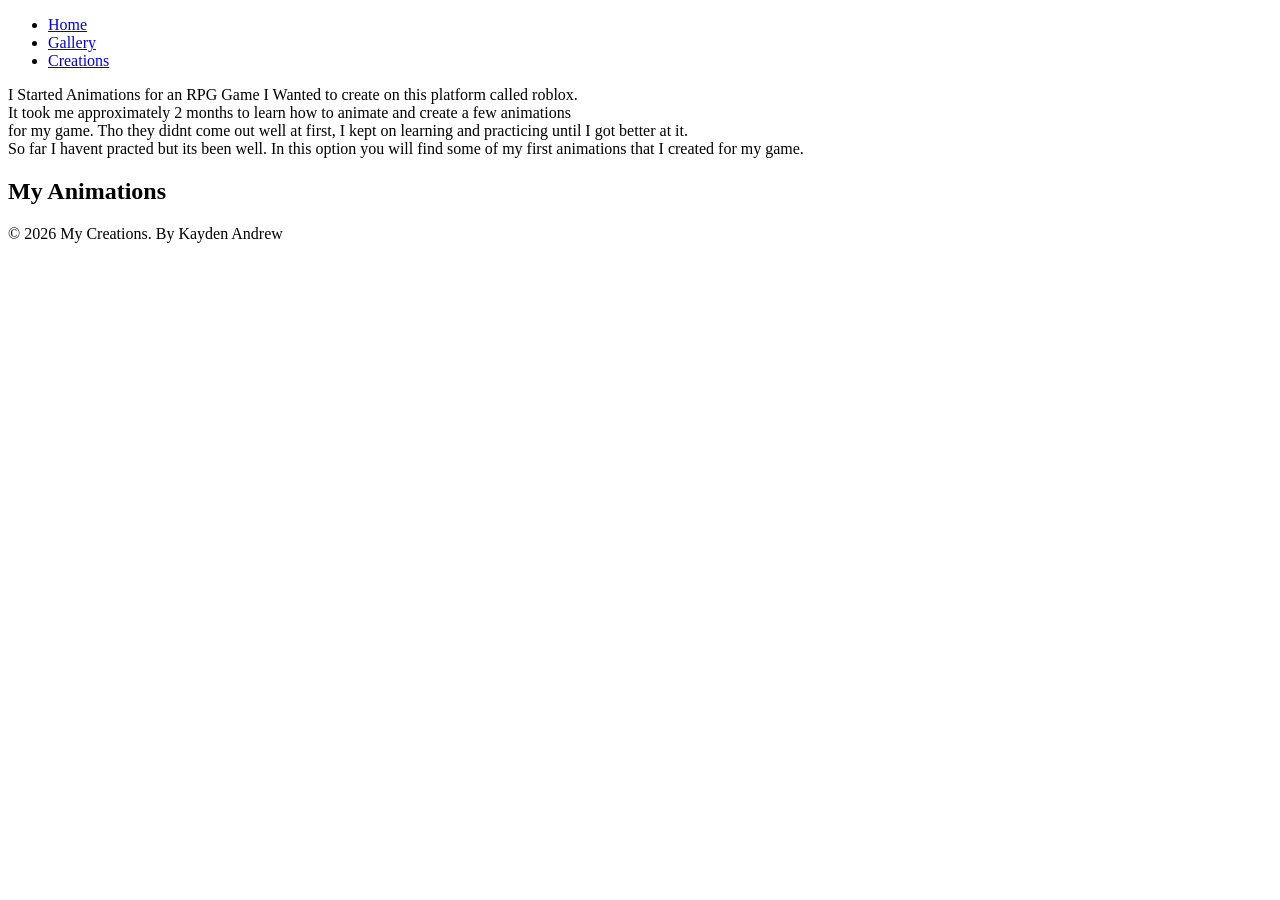
==== creations.html @ b3e64e3c "Create creations.html for showcasing animations" ====
<!DOCTYPE html>
<html lang="en">
<head>
    <meta charset="UTF-8">
    <meta name="viewport" content="width=device-width, initial-scale=1.0">
    <title>My Creations</title>
    <link rel="stylesheet" href="creationhub.css">
</head>
<body>
        <!--Top Menu Navigation-->
    <nav id="topmenu">
        <ul>
            <li><a href="personal.html">Home</a></li>
            <li><a href="gallery.html">Gallery</a></li>
            <li><a href="creations.html">Creations</a></li>
        </ul>
    </nav>

     <!--My First Animations-->
    <article>
        <div class="animations">
            <p> I Started Animations for an RPG Game I Wanted to create on this platform called roblox.<br>
                It took me approximately 2 months to learn how to animate and create a few animations<br> 
                for my game. Tho they didnt come out well at first, I kept on learning and practicing until I got better at it.<br>
                So far I havent practed but its been well. In this option you will find some of my first animations that I created for my game.<br>
            </p>
        </div>
    </article>
    <article>
        <div class="title">
            <h2>My Animations</h2>
        </div>
    </article>
        <!--Footer-->
    <footer class="footer">
        <p>&copy; 2026 My Creations. By Kayden Andrew</p>
    </footer>
</body>
</html>
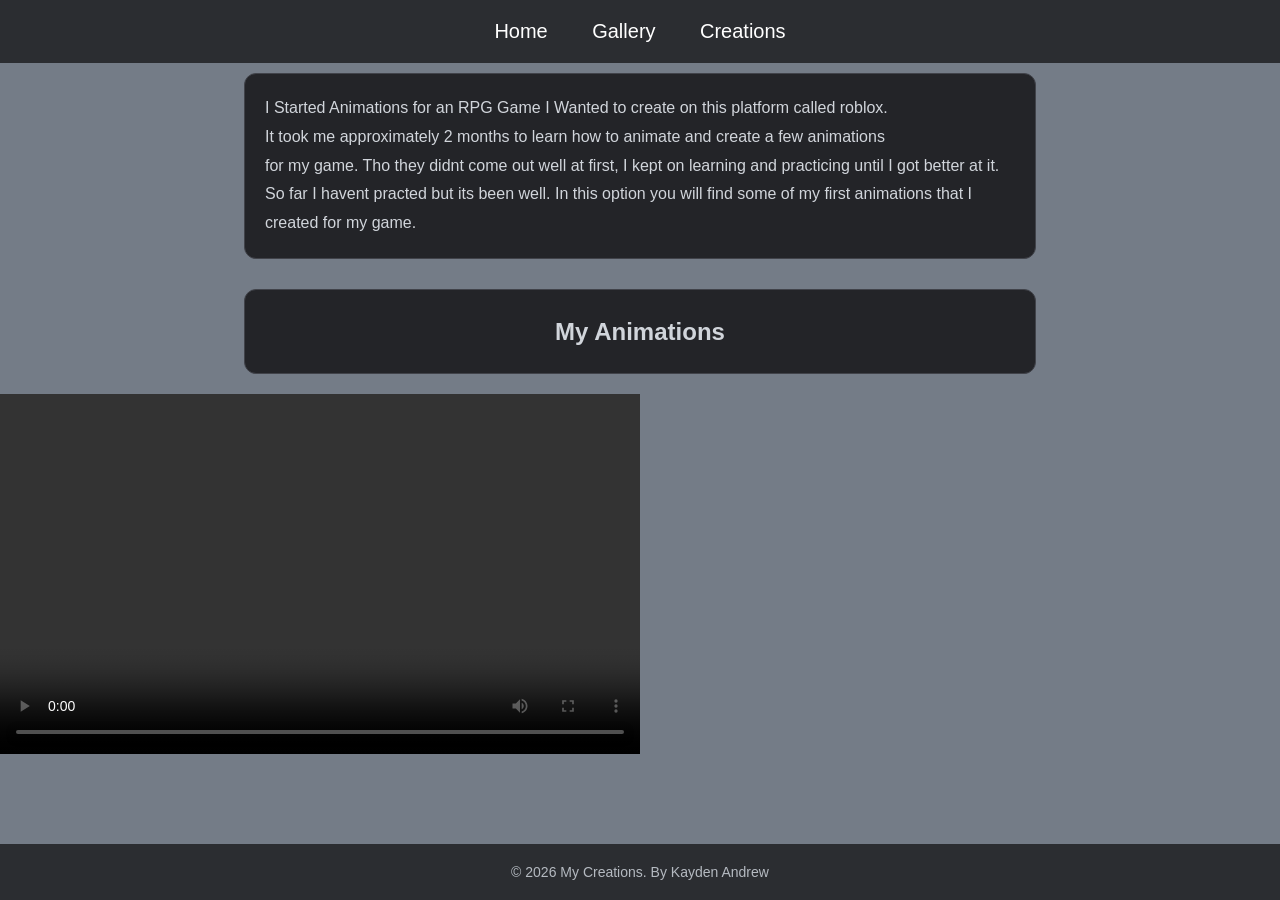
==== commit ec5e673f: "Branch2 Update to main" ====
--- a/creations.html
+++ b/creations.html
@@ -4,13 +4,13 @@
     <meta charset="UTF-8">
     <meta name="viewport" content="width=device-width, initial-scale=1.0">
     <title>My Creations</title>
-    <link rel="stylesheet" href="creationhub.css">
+    <link rel="stylesheet" href="CSS Designs/creationhub.css">
 </head>
 <body>
         <!--Top Menu Navigation-->
     <nav id="topmenu">
         <ul>
-            <li><a href="personal.html">Home</a></li>
+            <li><a href="index.html">Home</a></li>
             <li><a href="gallery.html">Gallery</a></li>
             <li><a href="creations.html">Creations</a></li>
         </ul>
@@ -31,6 +31,11 @@
             <h2>My Animations</h2>
         </div>
     </article>
+        <!-- Walking Animation Video -->
+    <video width="640" height="360" controls preload="metadata">
+        <source src="Videos/My Animations/Walking0001-0080.mp4" type="video/mp4">
+            Your browser does not support HTML video.
+    </video>
         <!--Footer-->
     <footer class="footer">
         <p>&copy; 2026 My Creations. By Kayden Andrew</p>
--- a/CSS Designs/creationhub.css
+++ b/CSS Designs/creationhub.css
@@ -0,0 +1,114 @@
+body {
+    background-color: #394454b2;
+    font-family: Arial, sans-serif;
+    min-height: 100vh;
+    display: flex;
+    flex-direction: column;
+    margin: 0;
+    padding: 0;
+    color: white;
+}
+
+/*NavigationBar*/
+#topmenu ul {
+    list-style: none;
+    background-color: #2b2d31;
+    text-align: center;
+    padding: 0;
+    margin: 0;
+}
+
+#topmenu li {
+    display: inline-block;
+    font-size: 20px;
+    padding: 20px;
+}
+
+#topmenu a {
+    text-decoration: none;
+    color: #ffffff;
+    transition: color 0.2s ease;
+}
+
+#topmenu a:hover {
+    color: #c9cdfb;
+}
+
+/*AnimationDescription*/
+.animations {
+    width: 90%;
+    max-width: 750px;
+    margin: 10px auto 20px;
+    padding: 20px;
+    background-color: #232428;
+    color: #d1d5db;
+    border: 1px solid #41434a;
+    border-radius: 12px;
+    line-height: 1.8;
+}
+
+.animations p {
+    margin: 0;
+}
+
+
+/*AnimationHeader*/
+.title {
+    width: 90%;
+    max-width: 750px;
+    margin: 10px auto 20px;
+    padding: 20px;
+    background-color: #232428;
+    color: #d1d5db;
+    border: 1px solid #41434a;
+    border-radius: 12px;
+    line-height: 1.8;
+    text-align: center;
+}
+
+.title h2 {
+    margin: 0;
+}
+
+
+/*FooterDesign*/
+footer.footer {
+    background-color: #2b2d31;
+    color: #b5bac1;
+    text-align: center;
+    padding: 20px;
+    margin-top: auto;
+}
+
+
+@media (max-width: 600px) {
+
+    /*NavigationBar*/
+
+    #topmenu li {
+        font-size: 16px;
+        padding: 15px 10px;
+    }
+
+    /*WebsiteSections*/
+
+    .animations,
+    .title {
+        width: 95%;
+        padding: 18px;
+        margin: 15px auto;
+    }
+
+    .title {
+        gap: 12px;
+    }
+
+    .title h2 {
+        font-size: 20px;
+    }
+}
+
+.footer p {
+    margin: 0;
+    font-size: 14px;
+}
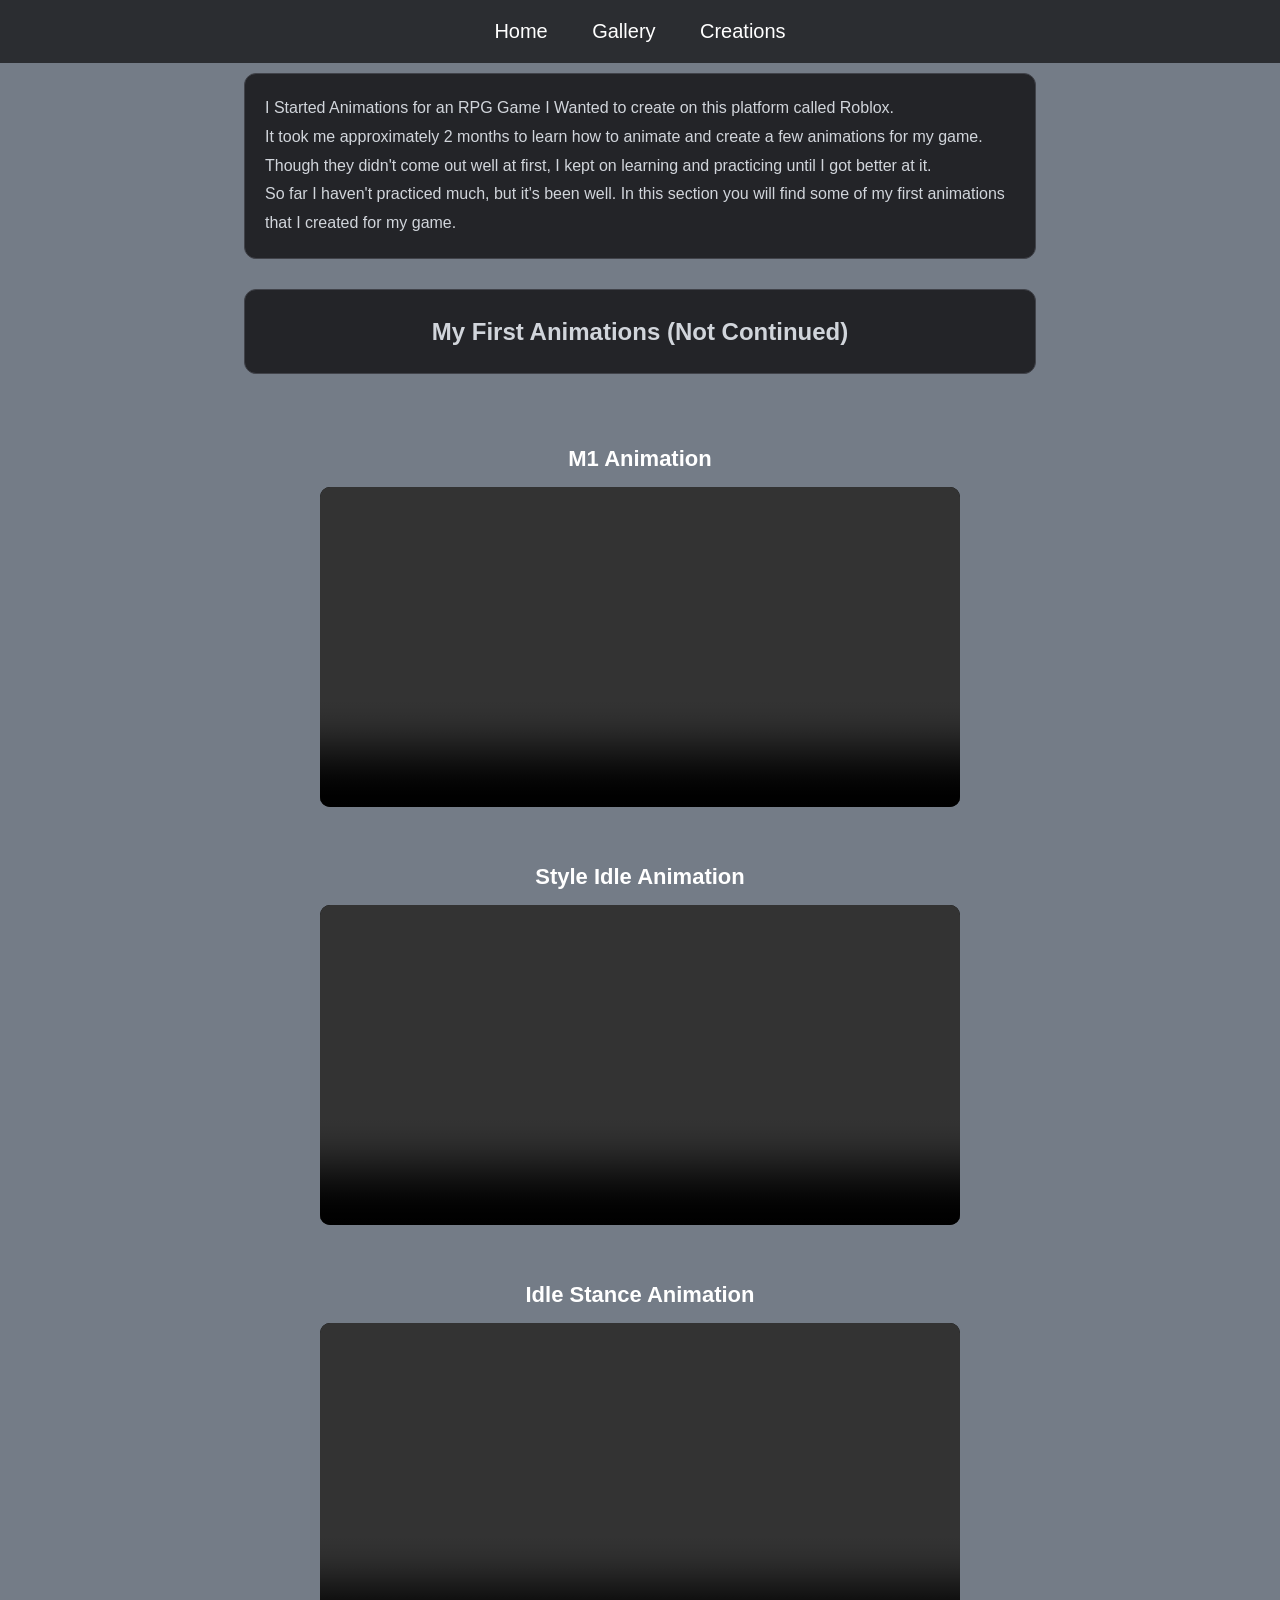
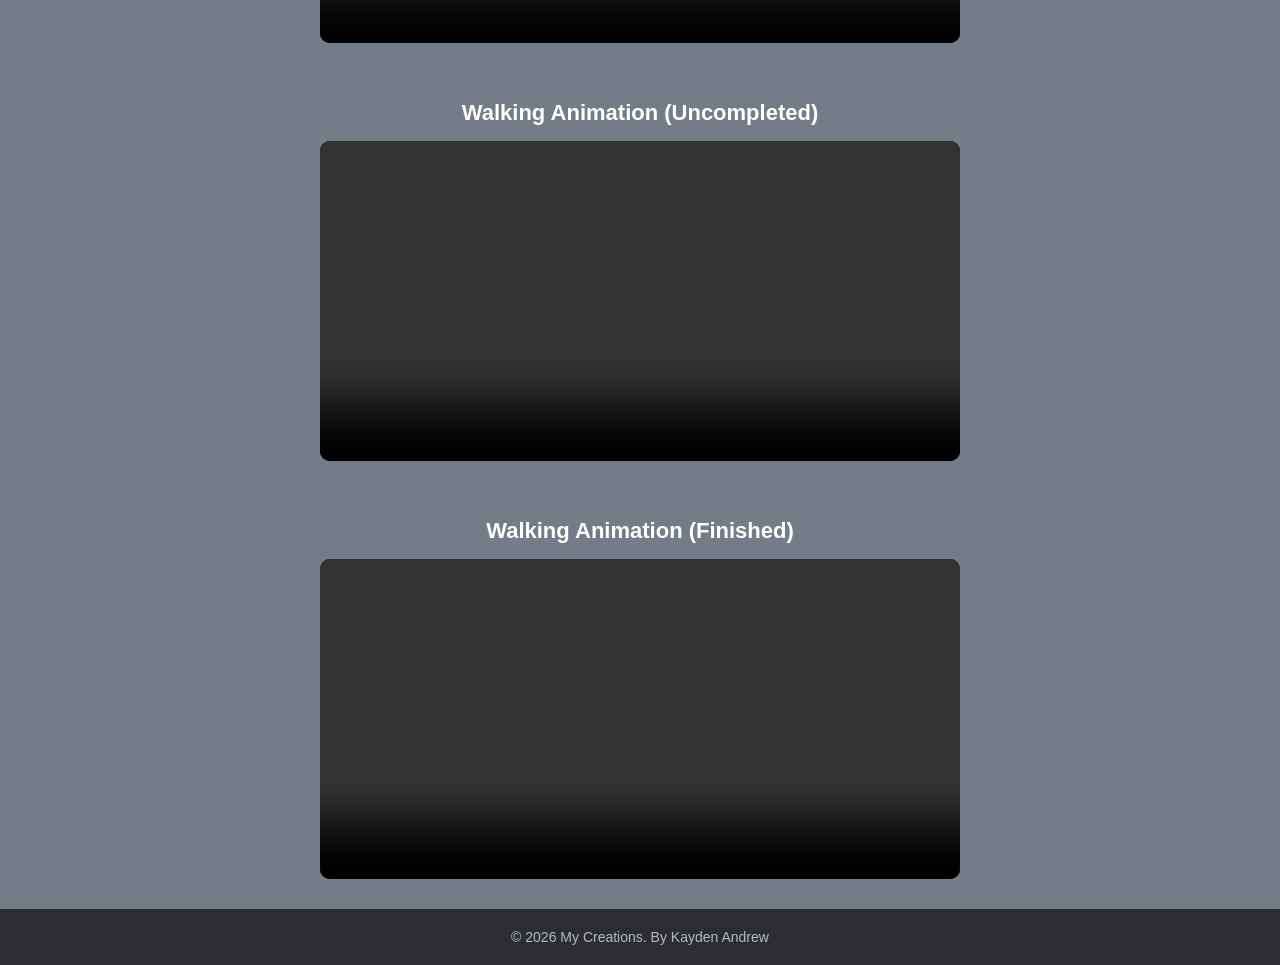
==== commit cd7ce43a: "Add animation gallery and gallery placeholder Show five titled animation videos on the Creations pag" ====
--- a/creations.html
+++ b/creations.html
@@ -1,3 +1,4 @@
+
 <!DOCTYPE html>
 <html lang="en">
 <head>
@@ -7,7 +8,7 @@
     <link rel="stylesheet" href="CSS Designs/creationhub.css">
 </head>
 <body>
-        <!--Top Menu Navigation-->
+    <!--TopMenuNavigation-->
     <nav id="topmenu">
         <ul>
             <li><a href="index.html">Home</a></li>
@@ -15,28 +16,64 @@
             <li><a href="creations.html">Creations</a></li>
         </ul>
     </nav>
-
-     <!--My First Animations-->
+    <!-- MyFirstAnimations-->
     <article>
         <div class="animations">
-            <p> I Started Animations for an RPG Game I Wanted to create on this platform called roblox.<br>
-                It took me approximately 2 months to learn how to animate and create a few animations<br> 
-                for my game. Tho they didnt come out well at first, I kept on learning and practicing until I got better at it.<br>
-                So far I havent practed but its been well. In this option you will find some of my first animations that I created for my game.<br>
+            <p>
+                I Started Animations for an RPG Game I Wanted to create on this platform called Roblox.<br>
+                It took me approximately 2 months to learn how to animate and create a few animations
+                for my game. Though they didn't come out well at first, I kept on learning and practicing
+                until I got better at it.<br>
+                So far I haven't practiced much, but it's been well. In this section you will find
+                some of my first animations that I created for my game.
             </p>
         </div>
     </article>
+    <!--AnimationTitle-->
     <article>
         <div class="title">
-            <h2>My Animations</h2>
+            <h2>My First Animations (Not Continued)</h2>
         </div>
     </article>
-        <!-- Walking Animation Video -->
-    <video width="640" height="360" controls preload="metadata">
-        <source src="Videos/My Animations/Walking0001-0080.mp4" type="video/mp4">
-            Your browser does not support HTML video.
-    </video>
-        <!--Footer-->
+    <!--AnimationVideos-->
+    <section class="video-gallery">
+        <div class="video-container">
+            <h3>M1 Animation</h3>
+            <video controls preload="metadata">
+                <source src="Videos/My%20Animations/0001-0031.mp4" type="video/mp4">
+                Your browser does not support HTML video.
+            </video>
+        </div>
+        <div class="video-container">
+            <h3>Style Idle Animation</h3>
+            <video controls preload="metadata">
+                <source src="Videos/My%20Animations/0001-0080.mp4" type="video/mp4">
+                Your browser does not support HTML video.
+            </video>
+        </div>
+        <div class="video-container">
+            <h3>Idle Stance Animation</h3>
+            <video controls preload="metadata">
+                <source src="Videos/My%20Animations/Idle_Stance_Animation0001-0300.mp4" type="video/mp4">
+                Your browser does not support HTML video.
+            </video>
+        </div>
+        <div class="video-container">
+            <h3>Walking Animation (Uncompleted)</h3>
+            <video controls preload="metadata">
+                <source src="Videos/My%20Animations/Walking0001-0080.mp4" type="video/mp4">
+                Your browser does not support HTML video.
+            </video>
+        </div>
+        <div class="video-container">
+            <h3>Walking Animation (Finished)</h3>
+            <video controls preload="metadata">
+                <source src="Videos/My%20Animations/Walking20000-0240.mp4" type="video/mp4">
+                Your browser does not support HTML video.
+            </video>
+        </div>
+    </section>
+    <!-- Footer -->
     <footer class="footer">
         <p>&copy; 2026 My Creations. By Kayden Andrew</p>
     </footer>
--- a/CSS Designs/creationhub.css
+++ b/CSS Designs/creationhub.css
@@ -70,27 +70,56 @@
     margin: 0;
 }
 
-
-/*FooterDesign*/
-footer.footer {
-    background-color: #2b2d31;
-    color: #b5bac1;
-    text-align: center;
-    padding: 20px;
-    margin-top: auto;
+/*AnimationVideoGallery*/
+.video-gallery {
+    display: flex;
+    flex-direction: column;
+    align-items: center;
+    justify-content: center;
+    gap: 35px;
+    width: 100%;
+    padding: 30px 15px;
+    box-sizing: border-box;
 }
 
+/*IndividualVideoContainers */
+.video-container {
+    display: flex;
+    flex-direction: column;
+    align-items: center;
+    justify-content: center;
+    width: 100%;
+    max-width: 700px;
+    text-align: center;
+}
+
+/*VideoTitles*/
+.video-container h3 {
+    margin-bottom: 15px;
+    font-size: 22px;
+    color: white;
+}
+
+/* Video Players */
+.video-container video {
+    display: block;
+    width: 100%;
+    max-width: 640px;
+    height: auto;
+    border-radius: 10px;
+    background-color: black;
+}
 
 @media (max-width: 600px) {
 
-    /*NavigationBar*/
+/*NavigationBar*/
 
     #topmenu li {
         font-size: 16px;
         padding: 15px 10px;
     }
 
-    /*WebsiteSections*/
+/*WebsiteSections*/
 
     .animations,
     .title {
@@ -108,6 +137,15 @@
     }
 }
 
+/*FooterDesign*/
+footer.footer {
+    background-color: #2b2d31;
+    color: #b5bac1;
+    text-align: center;
+    padding: 20px;
+    margin-top: auto;
+}
+
 .footer p {
     margin: 0;
     font-size: 14px;
